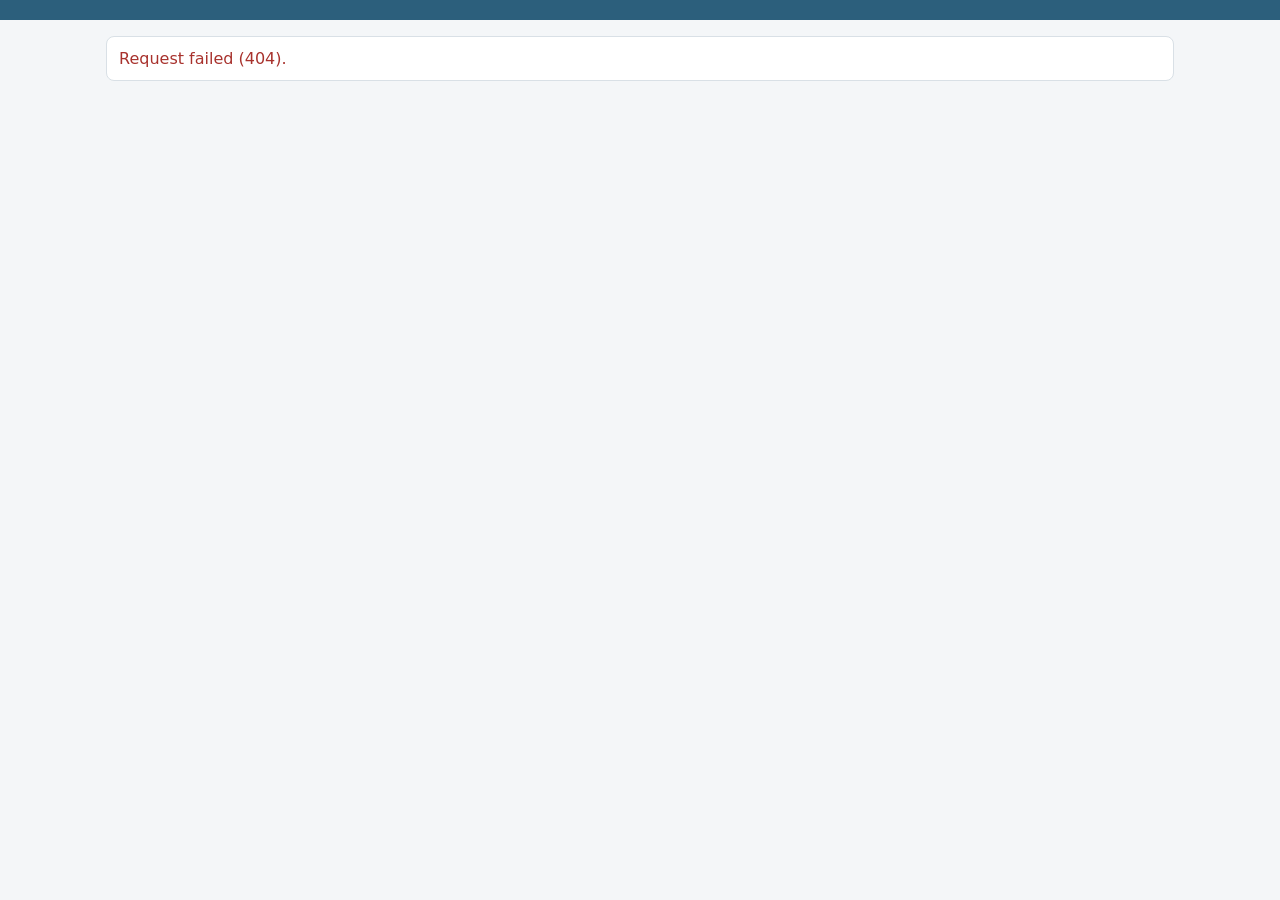
==== static/index.html @ 0a124d6a "feat(ui): app shell Serve the page and manifest with APP_NAME, add hash routing, the api and core he" ====
<!doctype html>
<html lang="en">
<head>
<meta charset="utf-8">
<meta name="viewport" content="width=device-width, initial-scale=1, viewport-fit=cover">
<meta name="theme-color" content="#2c5f7c">
<meta name="robots" content="noindex">
<meta name="apple-mobile-web-app-capable" content="yes">
<meta name="apple-mobile-web-app-title" content="__APP_NAME__">
<title>__APP_NAME__</title>
<link rel="manifest" href="/manifest.json" crossorigin="use-credentials">
<link rel="icon" href="/static/icon.svg" type="image/svg+xml">
<link rel="apple-touch-icon" href="/static/icon.svg">
<link rel="stylesheet" href="/static/style.css">
<!-- Task 11 adds the print stylesheet link here -->
<script type="module" src="/static/js/main.js"></script>
</head>
<body>
<header class="top">
  <a class="brand" href="#/" aria-label="Home"><h1 id="appName"></h1></a>
  <!-- Tasks 11 and 12 add their links (Summary, Import, Settings) inside this nav -->
  <nav id="nav" class="nav" aria-label="Main"></nav>
</header>
<main id="app"></main>
<noscript><p class="notice">This page needs JavaScript.</p></noscript>
</body>
</html>
---- static/style.css ----
:root {
  --bg: #f4f6f8; --card: #fff; --text: #1d2730; --muted: #5d6b78; --line: #d9e0e6;
  --accent: #2c5f7c; --accent-text: #fff; --open: #b4651f; --open-bg: #fbe9d6; --done: #2d7a4f; --done-bg: #dcf0e4;
  --import-bg: #e1e9fb; --danger: #a8322d; --focus: #1b6fd1;
}
@media (prefers-color-scheme: dark) {
  :root {
    --bg: #12181d; --card: #1b232a; --text: #e6ecf1; --muted: #9aa8b4; --line: #2f3b45;
    --accent: #5aa0c4; --accent-text: #0c1419; --open: #f0a566; --open-bg: #3b2b1c; --done: #6cc596; --done-bg: #1a3326;
    --import-bg: #1f2c4a; --danger: #f08a85; --focus: #7db4f5;
  }
}
* { box-sizing: border-box; }
body { margin: 0; background: var(--bg); color: var(--text); font: 16px/1.45 system-ui, sans-serif; }
a { color: var(--accent); }
:focus-visible { outline: 3px solid var(--focus); outline-offset: 2px; }
h1, h2 { margin: 0; }
h1 { font-size: 1.15rem; }
h2 { font-size: 1.05rem; margin-bottom: .5rem; }
.top { display: flex; align-items: center; justify-content: space-between; gap: 12px; padding: 10px 16px; background: var(--accent); color: var(--accent-text); }
.brand { color: inherit; text-decoration: none; }
.nav { display: flex; gap: 14px; }
.nav:empty { display: none; }
.nav a { color: inherit; }
main { max-width: 1100px; margin: 0 auto; padding: 16px; }
.muted { color: var(--muted); }
.plain { list-style: none; margin: 0; padding: 0; }
.card { background: var(--card); border: 1px solid var(--line); border-radius: 10px; padding: 12px 14px; margin: 0 0 14px; }
#event-suggestions:empty { display: none; }
.notice { padding: 10px 12px; border: 1px solid var(--line); border-radius: 8px; background: var(--card); margin-bottom: 12px; }
.notice.error, .form-error { color: var(--danger); }
.form-error:empty { display: none; }
.form-error { margin: 6px 0; }

.btn { font: inherit; padding: 8px 14px; min-height: 40px; border: 1px solid var(--line); border-radius: 8px; background: var(--card); color: var(--text); cursor: pointer; }
.btn.primary { background: var(--accent); color: var(--accent-text); border-color: var(--accent); }
.btn.danger { color: var(--danger); border-color: var(--danger); }
.btn.big { width: 100%; min-height: 52px; font-size: 1.1rem; margin: 6px 0 14px; }
.btn:disabled { opacity: .6; }
.actions { display: flex; flex-wrap: wrap; gap: 8px; margin-top: 8px; }
.actions.small { margin-top: 0; }
.actions.small .btn { min-height: 34px; padding: 4px 10px; font-size: .9rem; }

.pill { display: inline-block; padding: 1px 10px; border-radius: 12px; font-size: .8rem; background: var(--line); }
.pill.open { background: var(--open-bg); color: var(--open); }
.pill.done { background: var(--done-bg); color: var(--done); }
.pill.import { background: var(--import-bg); margin-left: 8px; }

.event-link { display: flex; justify-content: space-between; align-items: center; gap: 10px; padding: 10px 0; border-bottom: 1px solid var(--line); color: inherit; text-decoration: none; min-height: 44px; }
.event-date { font-weight: 600; }
.open-events, .timeline { margin-bottom: 18px; }

.field { display: flex; flex-direction: column; gap: 4px; margin-bottom: 10px; }
.field.check { flex-direction: row; align-items: center; gap: 8px; }
label { font-size: .9rem; color: var(--muted); }
input, select, textarea { font: inherit; padding: 8px; min-height: 40px; border: 1px solid var(--line); border-radius: 8px; background: var(--bg); color: var(--text); width: 100%; }
input[type="checkbox"] { width: 22px; min-height: 22px; height: 22px; }
.new-event[hidden], .field-group[hidden] { display: none; }

.item { display: flex; justify-content: space-between; align-items: flex-start; gap: 10px; padding: 8px 0; border-bottom: 1px solid var(--line); }
.item-text { display: flex; flex-direction: column; min-width: 0; overflow-wrap: anywhere; }
.row { display: flex; align-items: center; gap: 10px; padding: 6px 0; border-bottom: 1px solid var(--line); flex-wrap: wrap; }
.row > span:first-child { min-width: 5.5rem; color: var(--muted); }
.row > b { flex: 1; }
.note small { display: block; color: var(--muted); }
.note-body { white-space: pre-wrap; }
.confirm { padding: 6px 0; display: flex; flex-wrap: wrap; gap: 8px; align-items: center; }
.confirm p { flex-basis: 100%; margin: 0; }
.add-note { margin-top: 10px; }
.file-link { overflow-wrap: anywhere; }
form.edit { padding: 6px 0; }

@media (min-width: 900px) {
  .event-page { display: grid; grid-template-columns: 1fr 1fr; gap: 18px; align-items: start; }
}
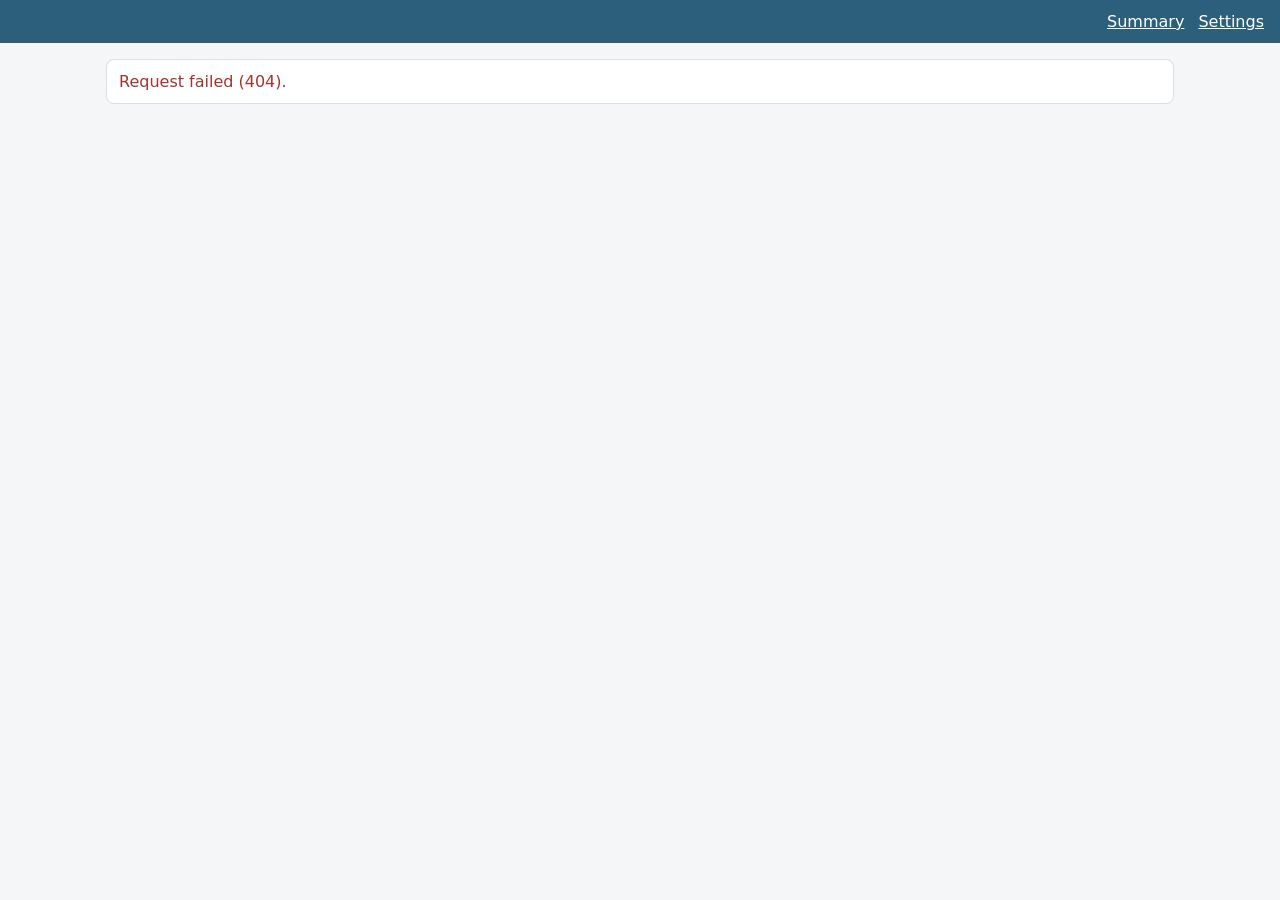
==== commit 86b007fe: "feat(ui): summary and settings routes, nav links, print stylesheet Co-Authored-By: Claude Sonnet 5.5" ====
--- a/static/index.html
+++ b/static/index.html
@@ -12,14 +12,17 @@
 <link rel="icon" href="/static/icon.svg" type="image/svg+xml">
 <link rel="apple-touch-icon" href="/static/icon.svg">
 <link rel="stylesheet" href="/static/style.css">
-<!-- Task 11 adds the print stylesheet link here -->
+<link rel="stylesheet" href="/static/print.css" media="print">
 <script type="module" src="/static/js/main.js"></script>
 </head>
 <body>
 <header class="top">
   <a class="brand" href="#/" aria-label="Home"><h1 id="appName"></h1></a>
   <!-- Tasks 11 and 12 add their links (Summary, Import, Settings) inside this nav -->
-  <nav id="nav" class="nav" aria-label="Main"></nav>
+  <nav id="nav" class="nav" aria-label="Main">
+    <a href="#/summary">Summary</a>
+    <a href="#/settings">Settings</a>
+  </nav>
 </header>
 <main id="app"></main>
 <noscript><p class="notice">This page needs JavaScript.</p></noscript>
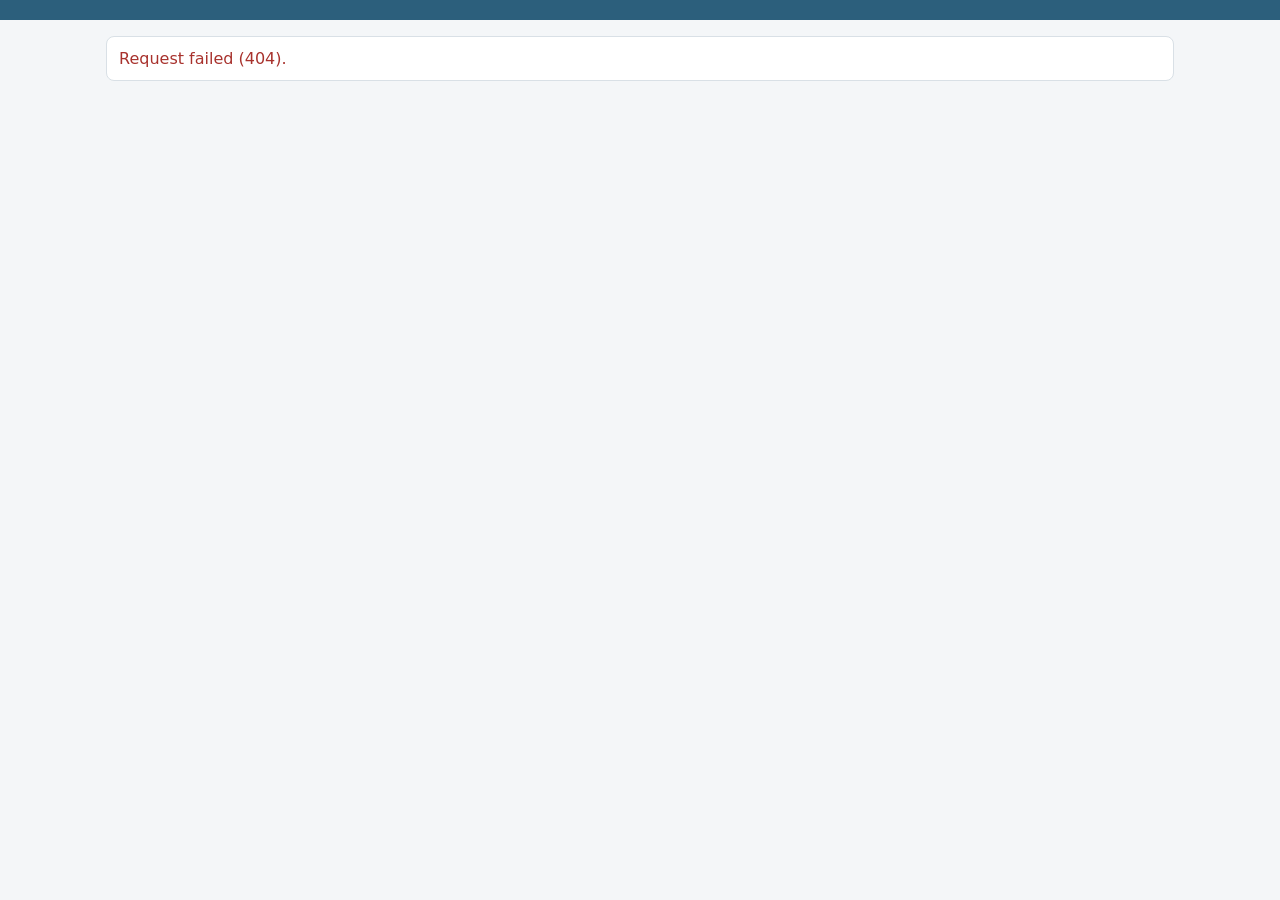
==== commit 1c29fdda: "Merge pull request #23 from SDNick484/claude/sickbay-frontend feat: frontend: shell, home and event " ====
--- a/static/index.html
+++ b/static/index.html
@@ -12,17 +12,14 @@
 <link rel="icon" href="/static/icon.svg" type="image/svg+xml">
 <link rel="apple-touch-icon" href="/static/icon.svg">
 <link rel="stylesheet" href="/static/style.css">
-<link rel="stylesheet" href="/static/print.css" media="print">
+<!-- Task 11 adds the print stylesheet link here -->
 <script type="module" src="/static/js/main.js"></script>
 </head>
 <body>
 <header class="top">
   <a class="brand" href="#/" aria-label="Home"><h1 id="appName"></h1></a>
   <!-- Tasks 11 and 12 add their links (Summary, Import, Settings) inside this nav -->
-  <nav id="nav" class="nav" aria-label="Main">
-    <a href="#/summary">Summary</a>
-    <a href="#/settings">Settings</a>
-  </nav>
+  <nav id="nav" class="nav" aria-label="Main"></nav>
 </header>
 <main id="app"></main>
 <noscript><p class="notice">This page needs JavaScript.</p></noscript>
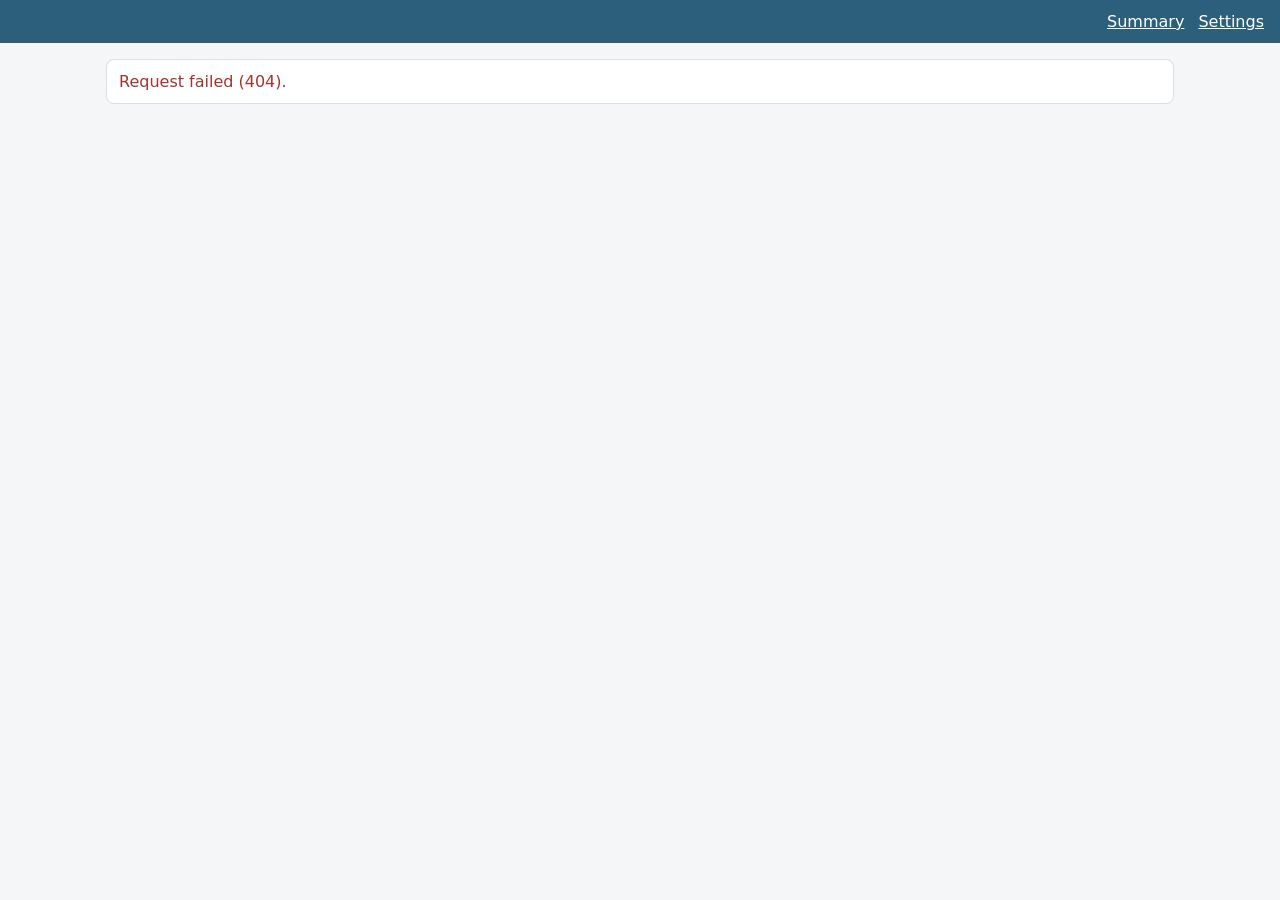
==== commit c81b66e0: "Merge pull request #24 from SDNick484/claude/sickbay-screens feat: frontend: timeline, doctor summar" ====
--- a/static/index.html
+++ b/static/index.html
@@ -12,14 +12,17 @@
 <link rel="icon" href="/static/icon.svg" type="image/svg+xml">
 <link rel="apple-touch-icon" href="/static/icon.svg">
 <link rel="stylesheet" href="/static/style.css">
-<!-- Task 11 adds the print stylesheet link here -->
+<link rel="stylesheet" href="/static/print.css" media="print">
 <script type="module" src="/static/js/main.js"></script>
 </head>
 <body>
 <header class="top">
   <a class="brand" href="#/" aria-label="Home"><h1 id="appName"></h1></a>
   <!-- Tasks 11 and 12 add their links (Summary, Import, Settings) inside this nav -->
-  <nav id="nav" class="nav" aria-label="Main"></nav>
+  <nav id="nav" class="nav" aria-label="Main">
+    <a href="#/summary">Summary</a>
+    <a href="#/settings">Settings</a>
+  </nav>
 </header>
 <main id="app"></main>
 <noscript><p class="notice">This page needs JavaScript.</p></noscript>
--- a/static/style.css
+++ b/static/style.css
@@ -73,3 +73,26 @@
 @media (min-width: 900px) {
   .event-page { display: grid; grid-template-columns: 1fr 1fr; gap: 18px; align-items: start; }
 }
+
+/* Task 11: timeline, summary, settings */
+.stats { display: flex; flex-wrap: wrap; gap: 6px 22px; margin: 4px 0 14px; }
+.stat { display: flex; flex-direction: column; min-width: 120px; }
+.stat .n { font-size: 1.5rem; font-weight: 600; line-height: 1.2; }
+.stat .l, .stat .d { font-size: .8rem; }
+.tl { margin: 0; padding: 0; }
+.tl-event { display: flex; gap: 10px; align-items: flex-start; padding: 6px 0; }
+.dot { flex: none; width: 12px; height: 12px; margin-top: .4rem; border-radius: 50%; background: var(--open); }
+.dot.h { background: var(--danger); }
+.tl-link { display: flex; flex-direction: column; gap: 2px; color: inherit; text-decoration: none; min-height: 44px; flex: 1; min-width: 0; }
+.tl-main { display: flex; flex-wrap: wrap; align-items: center; gap: 4px 8px; }
+.tl-facts { font-size: .9rem; overflow-wrap: anywhere; }
+.tl-gap { margin-left: 5px; padding: 4px 0 4px 17px; border-left: 2px dotted var(--muted); font-size: .85rem; list-style: none; }
+.pill.warn { background: var(--open-bg); color: var(--danger); }
+.item.retired .item-text > span:first-child { color: var(--muted); }
+.item .pill { margin-left: 8px; }
+.check-inline { display: flex; align-items: center; gap: 6px; font-size: .85rem; }
+.summary-head { display: flex; justify-content: space-between; align-items: flex-start; gap: 12px; flex-wrap: wrap; }
+.summary-line, .summary-doctors { font-size: .95rem; }
+table.sum { border-collapse: collapse; width: 100%; font-size: .9rem; }
+table.sum th, table.sum td { text-align: left; vertical-align: top; padding: 4px 6px; border-bottom: 1px solid var(--line); overflow-wrap: anywhere; }
+.summary { overflow-x: auto; }
--- a/static/print.css
+++ b/static/print.css
@@ -0,0 +1,15 @@
+/* The doctor summary on paper (linked with media="print"): no navigation, no branding, no buttons, black on white,
+   the table fitted to the page width. */
+@page { margin: 14mm; }
+:root { --bg: #fff; --card: #fff; --text: #000; --muted: #333; --line: #888; }
+body { background: #fff; color: #000; font-size: 11pt; }
+.top, .no-print, noscript { display: none; }
+main { max-width: none; padding: 0; }
+.card.summary { border: 0; padding: 0; margin: 0; }
+.summary { overflow: visible; }
+.summary h2 { font-size: 15pt; }
+table.sum { width: 100%; table-layout: fixed; font-size: 9pt; }
+table.sum th, table.sum td { padding: 3px 4px; border-bottom: 1px solid #888; word-break: break-word; }
+table.sum tr { break-inside: avoid; }
+table.sum thead { display: table-header-group; }
+a { color: inherit; text-decoration: none; }
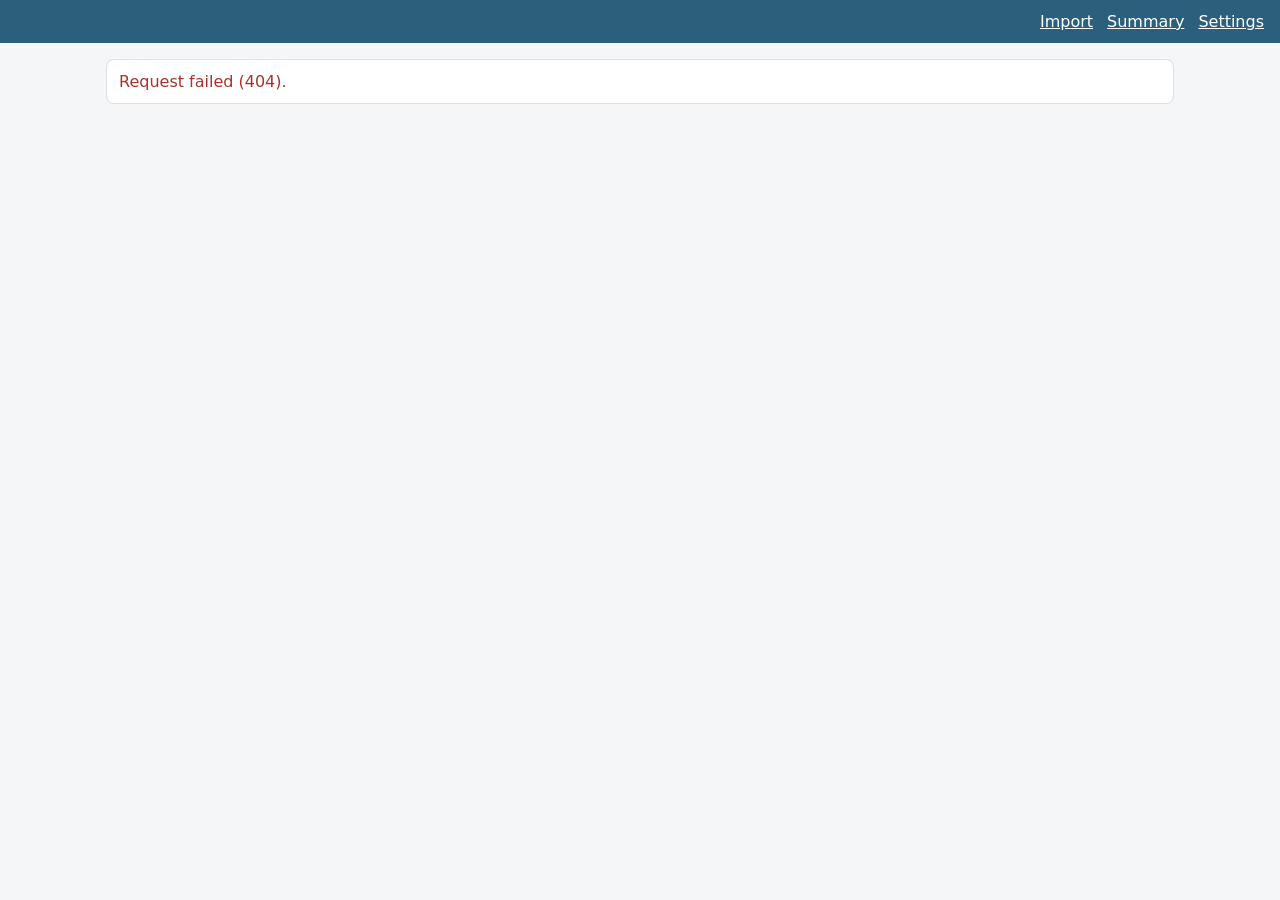
==== commit 9e7bd2f8: "feat(ui): import screen and inbox Upload a portal download, review proposed episodes and undated sug" ====
--- a/static/index.html
+++ b/static/index.html
@@ -20,6 +20,7 @@
   <a class="brand" href="#/" aria-label="Home"><h1 id="appName"></h1></a>
   <!-- Tasks 11 and 12 add their links (Summary, Import, Settings) inside this nav -->
   <nav id="nav" class="nav" aria-label="Main">
+    <a href="#/import">Import</a>
     <a href="#/summary">Summary</a>
     <a href="#/settings">Settings</a>
   </nav>
